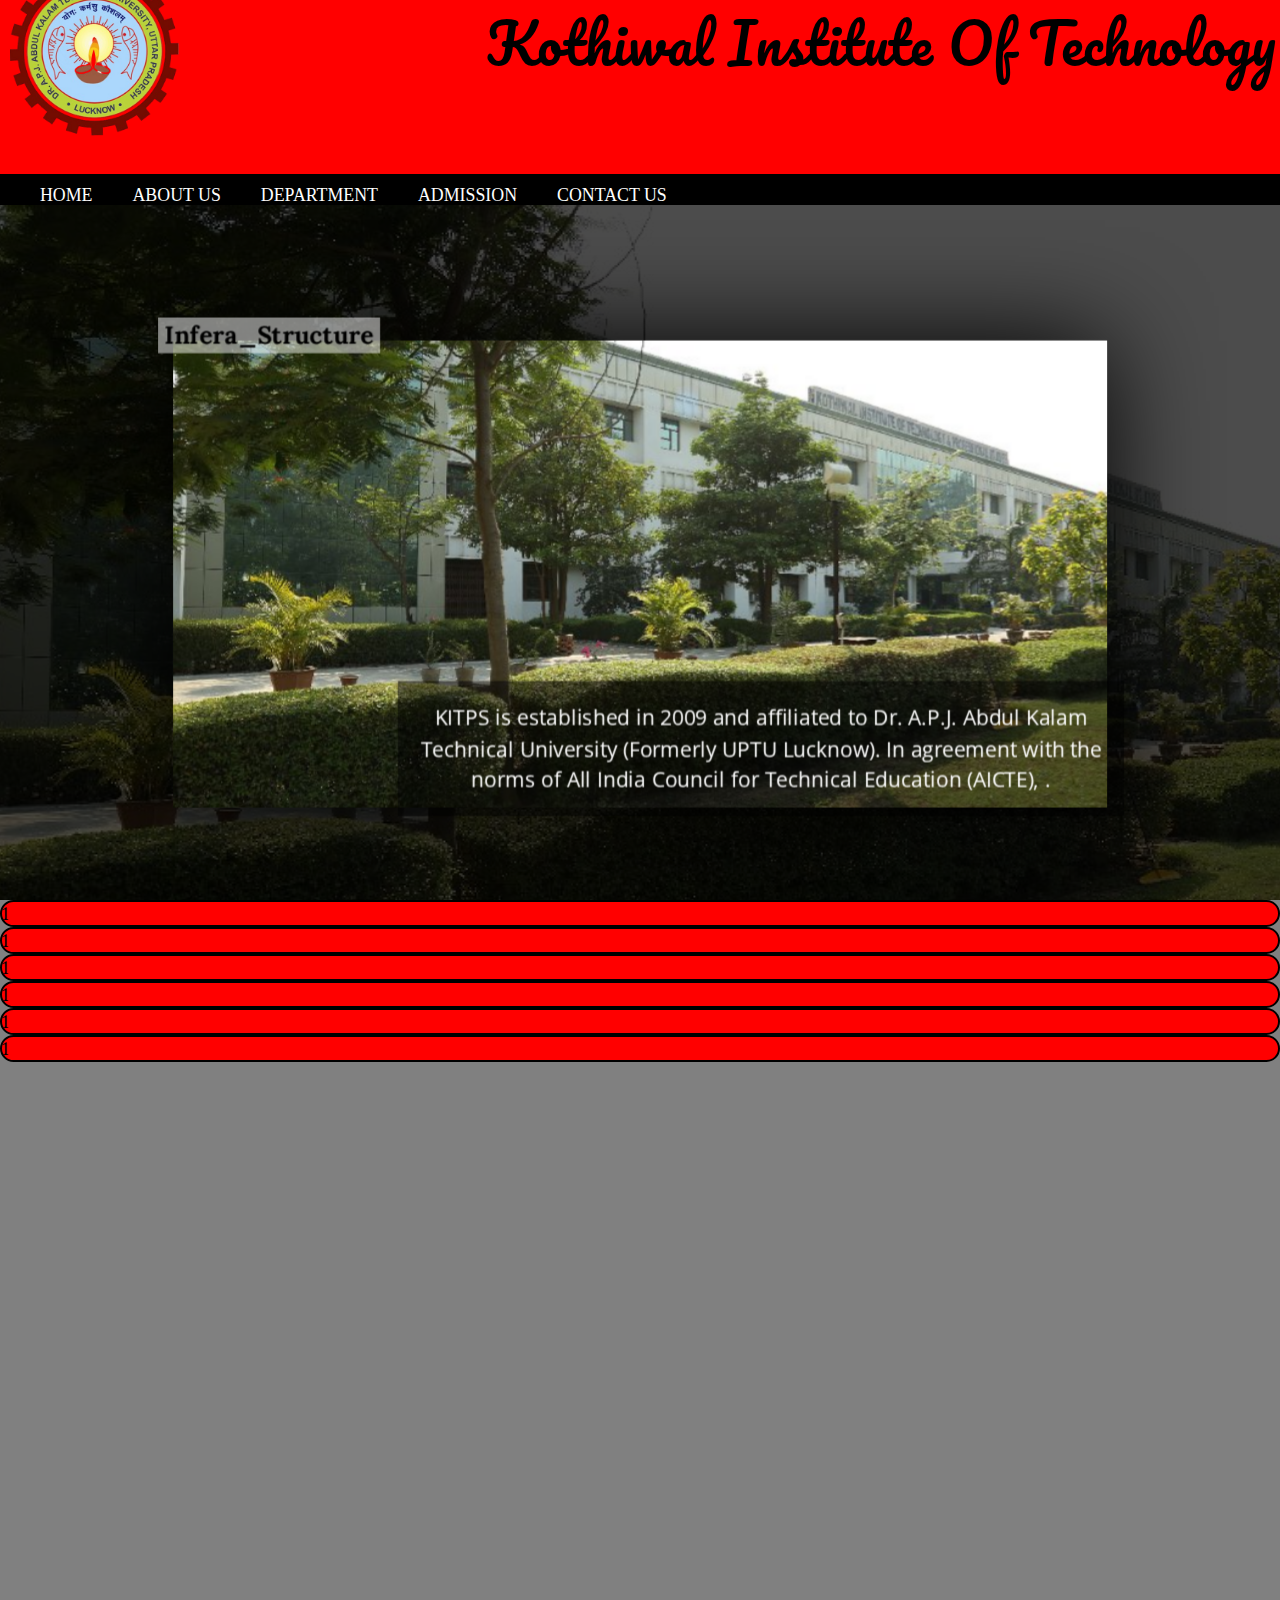
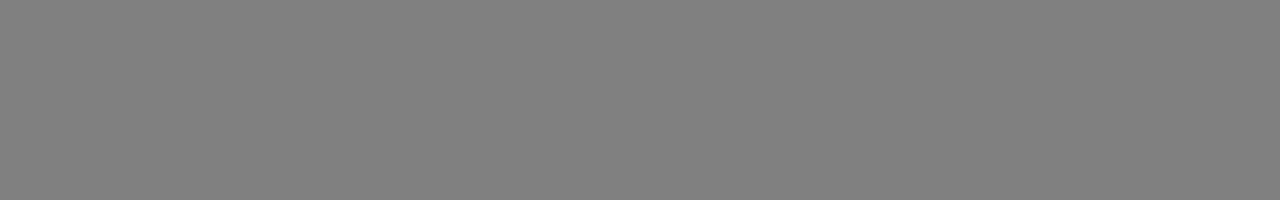
==== t.html @ 07318dc1 "position problem" ====
<!DOCTYPE html>
<html lang="en">
<head>
  <meta charset="UTF-8">
  <meta name="viewport" content="width=device-width, initial-scale=1.0">
  <title>Document</title>
  <link rel="stylesheet" href="./t.css">
  <link rel="stylesheet" href="./style.css">
</head>
<body>

  <div class="main">
<!-- NAV-BAR -->
<div class="HEADER">

  <h2 id="kitps">Kothiwal Institute Of Technology</h2>
  <img id="aktu-logo" src="./images-college-project/uptu_logo-removebg-preview.png" 
  alt="">
 
</div>
<div class="nav-bar">
<ul>
  <li><a href="">HOME</a></li>
  <li><a href="">ABOUT US </a></li>
  <li><a href="">DEPARTMENT </a ></li>
  <li><a href="">ADMISSION</a></li>
  <li><a href="">CONTACT US</a></li>
</ul>
</div>
  <!----------------------------------------------------home - section- start---------------------------------------  -->
<div class="slider" id="slider" style="--img-prev:url(https://lh3.googleusercontent.com/[base64]w1600-h766);"> 
  <div class="slider__content" id="slider-content">
    <div class="slider__images">
      <div class="slider__images-item slider__images-item--active" data-id="1"><img src="./images-college-project/home-img.jpeg"/></div>
      <div class="slider__images-item" data-id="2"><img src="./images-college-project/placement.jpeg"></div>
    </div>
    <div class="slider__text">
      <div class="slider__text-item slider__text-item--active" data-id="1">
        <div class="slider__text-item-head">
          <h3>Infera_Structure</h3>
        </div>
        <div class="slider__text-item-info">
          <p>
            KITPS is established in 2009 and affiliated to Dr. A.P.J. Abdul Kalam Technical University (Formerly UPTU Lucknow). In agreement with the norms of All India Council for Technical Education (AICTE), .</p>
        </div>
      </div>
      <div class="slider__text-item" data-id="2">
        <div class="slider__text-item-head">
          <h3>PLACEMENT</h3>
        </div>
        <div class="slider__text-item-info">
          <p>“Student’s employment is facilitated by the placement cell. Placement cell invites companies for Campus Drives, arranges off campus drives at companies nodal centers.”</p>
        </div>
      </div>
    </div>
  </div>
  <div class="slider__nav">
    <div class="slider__nav-arrows">
      <div class="slider__nav-arrow slider__nav-arrow--left" id="left">to left</div>
      <div class="slider__nav-arrow slider__nav-arrow--right" id="right">to right</div>
    </div>
    <div class="slider__nav-dots" id="slider-dots">
      <div class="slider__nav-dot slider__nav-dot--active" data-id="1"></div>
      <div class="slider__nav-dot" data-id="2"></div>
    </div>
  </div>
</div>

  </div>
  <!----------------------------------------------------home - section- end---------------------------------------  -->



<!-- =====================================================ABOUT = SECTION = START============================================ -->

<div class="about-section">
  <div class="sub-about-section"></div>
     <div class="title">1</div>
     <div class="title">1</div>
     <div class="title">1</div>
     <div class="title">1</div>
     <div class="title">1</div>
     <div class="title">1</div>


</div>

<!-- =====================================================ABOUT = SECTION = END============================================ -->

</body>
<script src="./T.JS"></script>
</html>
---- t.css ----
@import url("https://fonts.googleapis.com/css?family=Lora:700");
@import url("https://fonts.googleapis.com/css?family=Open+Sans");
:root {
  --z-distance: 8.519vw;
  --from-left: 1;
  --mobile-bkp: 650px;
}

*, *::before, *::after {
  box-sizing: border-box;
}

body {
  /* min-height: 100vh; */
  margin: 0;
  padding: 0;
  overflow:h;
  display: inline-block;
  font-family: Lora, serif;
  font-size: calc(14px + .3vw);
}

.slider {
position:static;
  /* margin-top: 25vh; */
  width: 100vw;
  height: 80vh;
  display: flex;
  perspective: 1000px;
  transform-style: preserve-3d;
}
.slider::before, .slider::after {
  content: '';
  left: -1vw;
  top: -1vh;
  display: block;
  position: absolute;
  width: 102vw;
  height: 102vh;
  background-position: center;
  background-size: cover;
  will-change: opacity;
  z-index: -1;
  box-shadow: 0 0 0 50vmax rgba(0, 0, 0, 0.7) inset;
}
.slider::before {
  background-image: var(--img-prev);
}
.slider::after {
  transition: opacity 0.7s;
  opacity: 0;
  background-image: var(--img-next);
}
.slider--bg-next::after {
  opacity: 1;
}
.slider__content {
  margin: auto;
  width: 65vw;
  height: 32.5vw;
  max-height: 60vh;
  will-change: transform;
  transform-style: preserve-3d;
  pointer-events: none;
  transform: translateZ(var(--z-distance));
}
.slider__images {
  overflow: hidden;
  position: absolute;
  width: 100%;
  height: 100%;
  z-index: 0;
  box-shadow: 0 0 5em #000;
}
.slider__images-item {
  position: absolute;
  top: 0;
  left: 0;
  height: 100%;
  width: 100%;
  will-change: transform;
  transition-timing-function: ease-in;
  visibility: hidden;
}
.slider__images-item img {
  display: block;
  position: relative;
  left: -1em;
  top: -1em;
  width: calc(100% + 1em * 2);
  height: calc(100% + 1em * 2);
  object-fit: cover;
  will-change: transform;
}
.slider__images-item--active {
  z-index: 20;
  visibility: visible;
}
.slider__images-item--subactive {
  z-index: 15;
  visibility: visible;
}
.slider__images-item--next {
  transform: translateX(100%);
}
.slider__images-item--prev {
  transform: translateX(-100%);
}
.slider__images-item--transit {
  transition: transform 0.7s, opacity 0.7s;
}
.slider__text {
  position: relative;
  height: 100%;
}
.slider__text-item {
  position: absolute;
  width: 100%;
  height: 100%;
  padding: 0.5em;
  perspective: 1000px;
  transform-style: preserve-3d;
}
.slider__text-item > * {
  overflow: hidden;
  position: absolute;
}
.slider__text-item h3, .slider__text-item p {
  transition: transform 0.35s ease-out;
  line-height: 1.5;
  overflow: hidden;
}
.slider__text-item h3 {
  background-color: rgba(255, 255, 255, 0.5);
}
.slider__text-item p {
  font-family: 'Open Sans', sans-serif;
  padding: 1em;
  color: white;
  text-align: center;
  background-color: rgba(0, 0, 0, 0.5);
}
.slider__text-item h3::before, .slider__text-item p::before {
  content: '';
  position: absolute;
  top: 0;
  left: 0;
  width: 105%;
  height: 100%;
  transform: translateX(0);
  transition: transform 0.35s ease-out 0.28s;
}
.slider__text-item h3::before {
  background-color: #000;
}
.slider__text-item p::before {
  background-color: #fff;
}
.slider__text-item h3 {
  margin: 0;
  font-size: 1.em;
  padding: 0 .3em;
  position: relative;
  font-weight: 700;
  transform: translateX(-100%);
}
.slider__text-item p {
  margin: 0;
  transform: translateX(100%);
}
.slider__text-item-head {
  top: -0.5em;
  transform: translateZ(3em);
}
.slider__text-item-info {
  bottom: 0;
  right: 0;
  max-width: 75%;
  min-width: min-content;
  transform: translateZ(2em);
}
.slider__text-item--active h3, .slider__text-item--active p {
  transform: translateX(0);
}
.slider__text-item--active h3::before {
  transform: translateX(102%);
}
.slider__text-item--active p::before {
  transform: translateX(-102%);
}
.slider__text-item--backwards h3::before, .slider__text-item--backwards p::before {
  transition: transform 0.35s ease-in;
}
.slider__text-item--backwards h3, .slider__text-item--backwards p {
  transition: transform 0.35s ease-in 0.35s;
}
.slider__nav {
  position: absolute;
  left: 0;
  top: 0;
  width: 100%;
  height: 100%;
  text-align: center;
}
.slider__nav-arrows {
  display: flex;
  justify-content: space-between;
  width: 100%;
  position: absolute;
  top: 0;
  left: 0;
}
.slider__nav-arrow {
  height: 100vh;
  width: 50vw;
  text-indent: -9999px;
  white-space: nowrap;
}
.slider__nav-arrow--left {
  --arrow: url("data:image/svg+xml,%3Csvg xmlns='http://www.w3.org/2000/svg' width='80' height='80' viewBox='0 0 4 4'%3E %3Cpolyline points='3 1 1 2 3 3' stroke='white' stroke-width='.3' stroke-opacity='.5' fill='none'%3E%3C/polyline%3E %3C/svg%3E");
  cursor: var(--arrow) 40 40, auto;
}
.slider__nav-arrow--right {
  --arrow: url("data:image/svg+xml,%3Csvg xmlns='http://www.w3.org/2000/svg' width='80' height='80' viewBox='0 0 4 4'%3E %3Cpolyline points='1 1 3 2 1 3' stroke='white' stroke-width='.3' stroke-opacity='.5' fill='none'%3E%3C/polyline%3E %3C/svg%3E");
  cursor: var(--arrow) 40 40, auto;
}
.slider__nav-dots {
  margin-top: 88vh;
  display: inline-flex;
  position: relative;
  padding: 1em;
  pointer-events: none;
}
.slider__nav-dots::before {
  content: '';
  position: absolute;
  left: calc(1em + 1em + 2px);
  top: calc(1em + 2px);
  width: calc(1em - 2px * 2);
  height: calc(1em / 2 - 2px * 2);
  background-color: rgba(255, 255, 255, 0.9);
  transition: transform 0.7s ease-out;
  transform: translateX(calc((1em + 1em * 2) * (var(--from-left) - 1)));
}
.slider__nav-dot {
  margin: 0 1em;
  width: 1em;
  height: 0.5em;
  border: 2px solid rgba(255, 255, 255, 0.5);
  cursor: crosshair;
  pointer-events: all;
  display: inline-block;
}
.slider__nav-dot:hover {
  border-color: rgba(255, 255, 255, 0.7);
}
.slider__nav-dot:active {
  border-color: rgba(255, 255, 255, 0.5);
}

@media only screen and (max-width: 650px) {
  .slider::before,
  .slider::after {
    display: none;
  }

  .slider__content {
    width: 100vw;
    height: 100vh;
    max-height: 100vh;
  }

  .slider__text-item-info {
    bottom: 50%;
    left: 50%;
    transform: translate(-50%, 50%);
  }
  .slider__text-item-info p {
    padding: 1em .8em;
  }

  .slider__text-item-head {
    top: 5vh;
    left: 10vw;
    transform: translateZ(0);
  }
  .slider__text-item-head h3 {
    font-size: 2.5em;
  }

  .slider__nav-dots {
    background-color: rgba(0, 0, 0, 0.3);
  }

  .slider__nav-arrow {
    width: 10vw;
    position: relative;
    cursor: auto;
  }
  .slider__nav-arrow:active {
    filter: brightness(0.5);
  }
  .slider__nav-arrow::before {
    content: '';
    background-image: var(--arrow);
    background-size: cover;
    width: 8vw;
    height: 8vw;
    position: absolute;
    top: 50%;
    left: 50%;
    transform: translate(-50%, -50%);
  }
  .slider__nav-arrow--left {
    background-image: linear-gradient(to right, rgba(0, 0, 0, 0.7) 0, transparent 100%);
  }
  .slider__nav-arrow--left:active {
    background-image: linear-gradient(to right, rgba(0, 0, 0, 0.9) 0, transparent 100%);
  }
  .slider__nav-arrow--right {
    background-image: linear-gradient(to left, rgba(0, 0, 0, 0.7) 0, transparent 100%);
  }
  .slider__nav-arrow--right:active {
    background-image: linear-gradient(to left, rgba(0, 0, 0, 0.9) 0, transparent 100%);
  }
}
---- style.css ----
@import url('https://fonts.googleapis.com/css2?family=Pacifico&family=Playball&family=Signika+Negative:wght@300..700&display=swap');

*{
  margin: 0;
  padding: 0;
}
body{

}
.main{
  overflow:hidden;
  height: 100vh;
  width: 100vw;
  border: 2px solid bl;
}
.HEADER{
  margin-top: -20px;
  height: 20vh;
  width: 100vw;
  background-color: red;
}
#kitps{
  margin-top: 14px;
  margin-left: 38%;
  font-size: 55px;
  font-family: "Pacifico", cursive;
  font-weight: 400;
  font-style: normal;
}
#kitps:hover{
  text-shadow: 3px 3px 12px #fff;
  color:rgb(50, 32, 167);
  cursor: pointer;
}
#aktu-logo{
 
  margin-top: -14vh;
  margin-left: 10px;
}
.HEADER img{
  height: 19vh; 
}
.nav-bar ul{
  padding-left: 40px;
  column-gap: 70px;
  grid-gap: 40px;
  display: flex;
  height: 40px;
  width: 100vw;
  /* justify-content: space-evenly; */
  align-items: center;
  background-color: #000;
}
.nav-bar ul li a{
  font-family:  cursive;
  text-decoration: none;
  list-style-type:none;
  color: #fff;
}

/* <!-- =====================================================ABOUT = SECTION = START============================================ --> */
 .about-section{
  position: relative;
  height: 100vh;
  width: 100vw;
  background-color: gray;
 }
 .sub-about-section{
  display: grid;
  grid-template-columns: 200px 200px 200px ;
  grid-gap: 20px;
 }
 .title{
  border-radius: 40px;
  border: 2px solid black;
 background-color:red;
 }
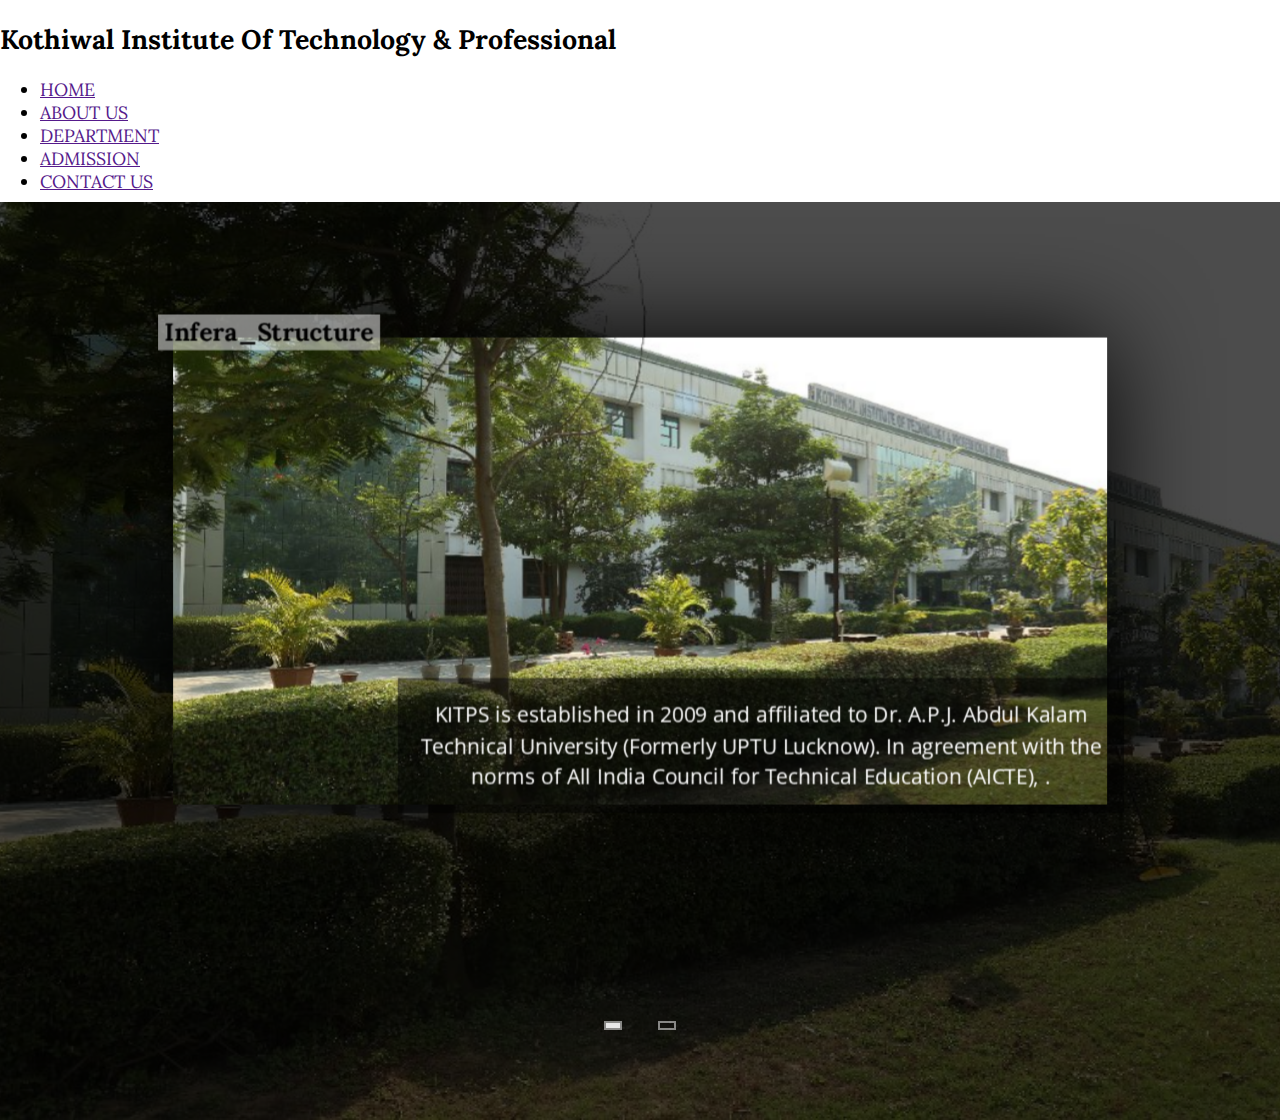
==== commit 604961e8: "update" ====
--- a/t.html
+++ b/t.html
@@ -1,92 +1,112 @@
 <!DOCTYPE html>
 <html lang="en">
-<head>
-  <meta charset="UTF-8">
-  <meta name="viewport" content="width=device-width, initial-scale=1.0">
-  <title>Document</title>
-  <link rel="stylesheet" href="./t.css">
-  <link rel="stylesheet" href="./style.css">
-</head>
-<body>
-
-  <div class="main">
-<!-- NAV-BAR -->
-<div class="HEADER">
-
-  <h2 id="kitps">Kothiwal Institute Of Technology</h2>
-  <img id="aktu-logo" src="./images-college-project/uptu_logo-removebg-preview.png" 
-  alt="">
- 
-</div>
-<div class="nav-bar">
-<ul>
-  <li><a href="">HOME</a></li>
-  <li><a href="">ABOUT US </a></li>
-  <li><a href="">DEPARTMENT </a ></li>
-  <li><a href="">ADMISSION</a></li>
-  <li><a href="">CONTACT US</a></li>
-</ul>
-</div>
-  <!----------------------------------------------------home - section- start---------------------------------------  -->
-<div class="slider" id="slider" style="--img-prev:url(https://lh3.googleusercontent.com/[base64]w1600-h766);"> 
-  <div class="slider__content" id="slider-content">
-    <div class="slider__images">
-      <div class="slider__images-item slider__images-item--active" data-id="1"><img src="./images-college-project/home-img.jpeg"/></div>
-      <div class="slider__images-item" data-id="2"><img src="./images-college-project/placement.jpeg"></div>
-    </div>
-    <div class="slider__text">
-      <div class="slider__text-item slider__text-item--active" data-id="1">
-        <div class="slider__text-item-head">
-          <h3>Infera_Structure</h3>
+  <head>
+    <meta charset="UTF-8" />
+    <meta name="viewport" content="width=device-width, initial-scale=1.0" />
+    <title>Document</title>
+    <link rel="stylesheet" href="./t.css" />
+    <link rel="stylesheet" href="./style.css" />
+  </head>
+  <body>
+    <div class="main">
+      <!-- NAV-BAR -->
+      <div class="HEADER">
+        <h2 id="kitps">Kothiwal Institute Of Technology & Professional</h2>
+      </div>
+      <div class="nav-bar">
+        <ul>
+          <li><a href="">HOME</a></li>
+          <li><a href="">ABOUT US </a></li>
+          <li><a href="">DEPARTMENT </a></li>
+          <li><a href="">ADMISSION</a></li>
+          <li><a href="">CONTACT US</a></li>
+        </ul>
+      </div>
+      <!----------------------------------------------------home - section- start---------------------------------------  -->
+      <div
+        class="slider"
+        id="slider"
+        style="
+          --img-prev: url(https://lh3.googleusercontent.com/[base64]w1600-h766);
+        "
+      >
+        <div class="slider__content" id="slider-content">
+          <div class="slider__images">
+            <div
+              class="slider__images-item slider__images-item--active"
+              data-id="1"
+            >
+              <img src="./images-college-project/home-img.jpeg" />
+            </div>
+            <div class="slider__images-item" data-id="2">
+              <img src="./images-college-project/placement.jpeg" />
+            </div>
+          </div>
+          <div class="slider__text">
+            <div
+              class="slider__text-item slider__text-item--active"
+              data-id="1"
+            >
+              <div class="slider__text-item-head">
+                <h3>Infera_Structure</h3>
+              </div>
+              <div class="slider__text-item-info">
+                <p>
+                  KITPS is established in 2009 and affiliated to Dr. A.P.J.
+                  Abdul Kalam Technical University (Formerly UPTU Lucknow). In
+                  agreement with the norms of All India Council for Technical
+                  Education (AICTE), .
+                </p>
+              </div>
+            </div>
+            <div class="slider__text-item" data-id="2">
+              <div class="slider__text-item-head">
+                <h3>PLACEMENT</h3>
+              </div>
+              <div class="slider__text-item-info">
+                <p>
+                  “Student’s employment is facilitated by the placement cell.
+                  Placement cell invites companies for Campus Drives, arranges
+                  off campus drives at companies nodal centers.”
+                </p>
+              </div>
+            </div>
+          </div>
         </div>
-        <div class="slider__text-item-info">
-          <p>
-            KITPS is established in 2009 and affiliated to Dr. A.P.J. Abdul Kalam Technical University (Formerly UPTU Lucknow). In agreement with the norms of All India Council for Technical Education (AICTE), .</p>
-        </div>
-      </div>
-      <div class="slider__text-item" data-id="2">
-        <div class="slider__text-item-head">
-          <h3>PLACEMENT</h3>
-        </div>
-        <div class="slider__text-item-info">
-          <p>“Student’s employment is facilitated by the placement cell. Placement cell invites companies for Campus Drives, arranges off campus drives at companies nodal centers.”</p>
+        <div class="slider__nav">
+          <div class="slider__nav-arrows">
+            <div class="slider__nav-arrow slider__nav-arrow--left" id="left">
+              to left
+            </div>
+            <div class="slider__nav-arrow slider__nav-arrow--right" id="right">
+              to right
+            </div>
+          </div>
+          <div class="slider__nav-dots" id="slider-dots">
+            <div
+              class="slider__nav-dot slider__nav-dot--active"
+              data-id="1"
+            ></div>
+            <div class="slider__nav-dot" data-id="2"></div>
+          </div>
         </div>
       </div>
     </div>
-  </div>
-  <div class="slider__nav">
-    <div class="slider__nav-arrows">
-      <div class="slider__nav-arrow slider__nav-arrow--left" id="left">to left</div>
-      <div class="slider__nav-arrow slider__nav-arrow--right" id="right">to right</div>
+    <!----------------------------------------------------home - section- end---------------------------------------  -->
+
+    <!-- =====================================================ABOUT = SECTION = START============================================ -->
+
+    <div class="about-section">
+      <div class="sub-about-section"></div>
+      <div class="title">1</div>
+      <div class="title">1</div>
+      <div class="title">1</div>
+      <div class="title">1</div>
+      <div class="title">1</div>
+      <div class="title">1</div>
     </div>
-    <div class="slider__nav-dots" id="slider-dots">
-      <div class="slider__nav-dot slider__nav-dot--active" data-id="1"></div>
-      <div class="slider__nav-dot" data-id="2"></div>
-    </div>
-  </div>
-</div>
 
-  </div>
-  <!----------------------------------------------------home - section- end---------------------------------------  -->
-
-
-
-<!-- =====================================================ABOUT = SECTION = START============================================ -->
-
-<div class="about-section">
-  <div class="sub-about-section"></div>
-     <div class="title">1</div>
-     <div class="title">1</div>
-     <div class="title">1</div>
-     <div class="title">1</div>
-     <div class="title">1</div>
-     <div class="title">1</div>
-
-
-</div>
-
-<!-- =====================================================ABOUT = SECTION = END============================================ -->
-
-</body>
-<script src="./T.JS"></script>
-</html>+    <!-- =====================================================ABOUT = SECTION = END============================================ -->
+  </body>
+  <script src="./T.JS"></script>
+</html>
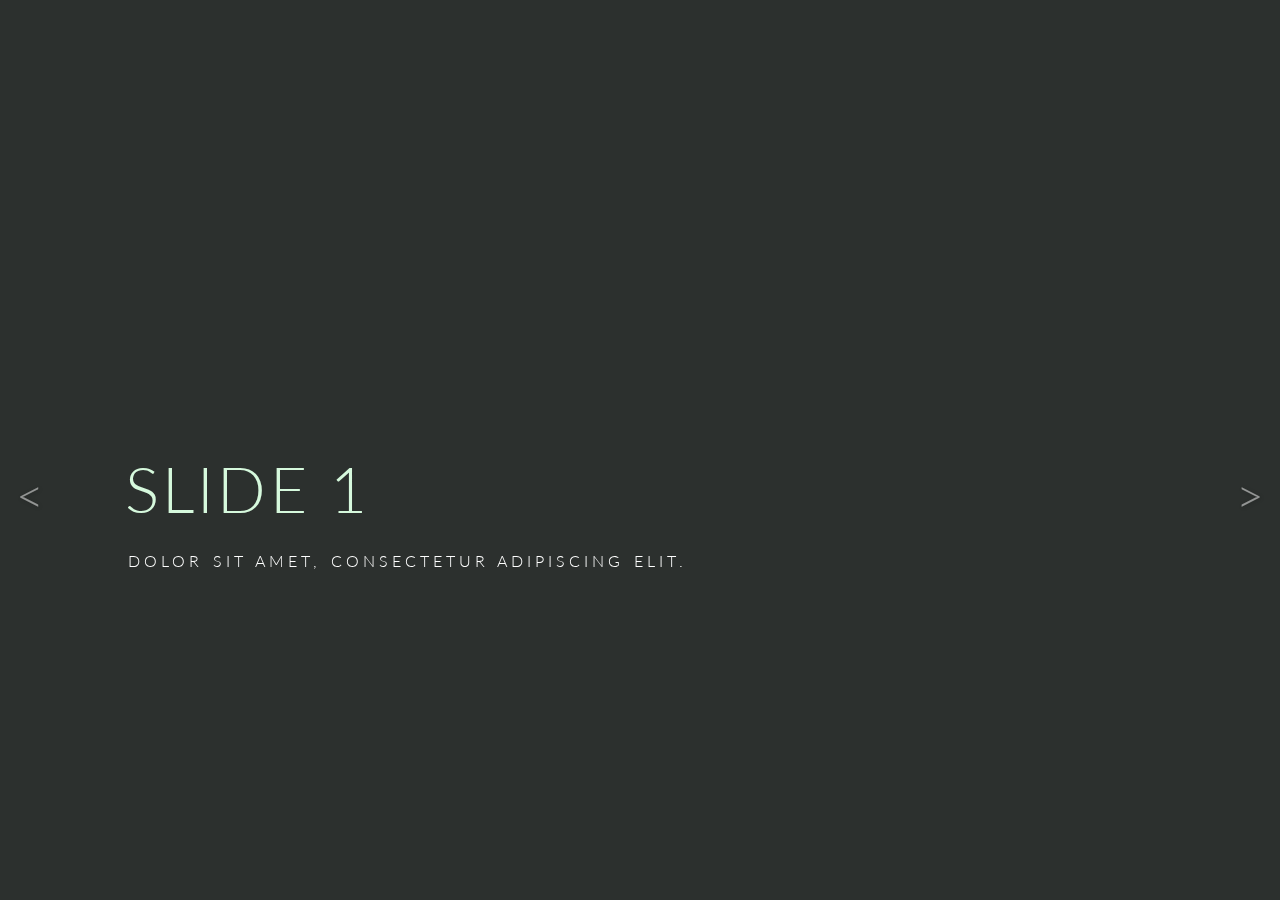
==== commit 5c8b842e: "update about section" ====
--- a/t.html
+++ b/t.html
@@ -1,112 +1,172 @@
 <!DOCTYPE html>
 <html lang="en">
-  <head>
-    <meta charset="UTF-8" />
-    <meta name="viewport" content="width=device-width, initial-scale=1.0" />
-    <title>Document</title>
-    <link rel="stylesheet" href="./t.css" />
-    <link rel="stylesheet" href="./style.css" />
-  </head>
-  <body>
-    <div class="main">
-      <!-- NAV-BAR -->
-      <div class="HEADER">
-        <h2 id="kitps">Kothiwal Institute Of Technology & Professional</h2>
+<head>
+  <meta charset="UTF-8">
+  <meta name="viewport" content="width=device-width, initial-scale=1.0">
+  <title>Document</title>
+  <link rel="stylesheet" href="t.css">
+</head>
+<body>
+
+  <div class="container" id="container">
+    <div class="caption" id="slider-caption">
+      <div class="caption-heading">
+        <h1>Lorem Ipsum</h1>
       </div>
-      <div class="nav-bar">
-        <ul>
-          <li><a href="">HOME</a></li>
-          <li><a href="">ABOUT US </a></li>
-          <li><a href="">DEPARTMENT </a></li>
-          <li><a href="">ADMISSION</a></li>
-          <li><a href="">CONTACT US</a></li>
-        </ul>
-      </div>
-      <!----------------------------------------------------home - section- start---------------------------------------  -->
-      <div
-        class="slider"
-        id="slider"
-        style="
-          --img-prev: url(https://lh3.googleusercontent.com/[base64]w1600-h766);
-        "
-      >
-        <div class="slider__content" id="slider-content">
-          <div class="slider__images">
-            <div
-              class="slider__images-item slider__images-item--active"
-              data-id="1"
-            >
-              <img src="./images-college-project/home-img.jpeg" />
-            </div>
-            <div class="slider__images-item" data-id="2">
-              <img src="./images-college-project/placement.jpeg" />
-            </div>
-          </div>
-          <div class="slider__text">
-            <div
-              class="slider__text-item slider__text-item--active"
-              data-id="1"
-            >
-              <div class="slider__text-item-head">
-                <h3>Infera_Structure</h3>
-              </div>
-              <div class="slider__text-item-info">
-                <p>
-                  KITPS is established in 2009 and affiliated to Dr. A.P.J.
-                  Abdul Kalam Technical University (Formerly UPTU Lucknow). In
-                  agreement with the norms of All India Council for Technical
-                  Education (AICTE), .
-                </p>
-              </div>
-            </div>
-            <div class="slider__text-item" data-id="2">
-              <div class="slider__text-item-head">
-                <h3>PLACEMENT</h3>
-              </div>
-              <div class="slider__text-item-info">
-                <p>
-                  “Student’s employment is facilitated by the placement cell.
-                  Placement cell invites companies for Campus Drives, arranges
-                  off campus drives at companies nodal centers.”
-                </p>
-              </div>
-            </div>
-          </div>
-        </div>
-        <div class="slider__nav">
-          <div class="slider__nav-arrows">
-            <div class="slider__nav-arrow slider__nav-arrow--left" id="left">
-              to left
-            </div>
-            <div class="slider__nav-arrow slider__nav-arrow--right" id="right">
-              to right
-            </div>
-          </div>
-          <div class="slider__nav-dots" id="slider-dots">
-            <div
-              class="slider__nav-dot slider__nav-dot--active"
-              data-id="1"
-            ></div>
-            <div class="slider__nav-dot" data-id="2"></div>
-          </div>
-        </div>
-      </div>
+      <div class="caption-subhead"><span>dolor sit amet, consectetur adipiscing elit. </span></div><a class="btn" href="#">Sit Amet</a>
     </div>
-    <!----------------------------------------------------home - section- end---------------------------------------  -->
+    <div class="left-col" id="left-col">
+      <div id="left-slider"></div>
+    </div>
+    <ul class="nav">
+      <li class="slide-up"> <a href="#"><</a></li>
+      <li class="slide-down"> <a id="down_button" href="#">></a></li>
+    </ul>
+  </div>
+  <script>
+    let slide_data = [
+  {
+    src:
+      "https://www.kothiwalinstitutetechnology.com/slider_aboutus/images/placeholder/library.jpg",
+    title: "Slide 1",
+    copy: "DOLOR SIT AMET, CONSECTETUR ADIPISCING ELIT."
+  },
+  {
+    src:
+      "https://images.unsplash.com/photo-1496309732348-3627f3f040ee?ixlib=rb-0.3.5&s=4d04f3d5a488db4031d90f5a1fbba42d&auto=format&fit=crop&w=1050&q=80",
+    title: "Slide 2",
+    copy: "DOLOR SIT AMET, CONSECTETUR ADIPISCING ELIT."
+  },
+  {
+    src:
+      "https://images.unsplash.com/photo-1504271863819-d279190bf871?ixlib=rb-0.3.5&s=7a2b986d405a04b3f9be2e56b2be40dc&auto=format&fit=crop&w=334&q=80",
+    title: "Slide 3",
+    copy: "DOLOR SIT AMET, CONSECTETUR ADIPISCING ELIT."
+  },
+  {
+    src:
+      "https://images.unsplash.com/photo-1478728073286-db190d3d8ce6?ixlib=rb-0.3.5&s=87131a6b538ed72b25d9e0fc4bf8df5b&auto=format&fit=crop&w=1050&q=80",
+    title: "Slide 4",
+    copy: "DOLOR SIT AMET, CONSECTETUR ADIPISCING ELIT."
+  }
+];
+let slides = [],
+  captions = [];
 
-    <!-- =====================================================ABOUT = SECTION = START============================================ -->
+let autoplay = setInterval(function () {
+  nextSlide();
+}, 5000);
+let container = document.getElementById("container");
+let leftSlider = document.getElementById("left-col");
+// console.log(leftSlider);
+let down_button = document.getElementById("down_button");
+// let caption = document.getElementById('slider-caption');
+// let caption_heading = caption.querySelector('caption-heading');
 
-    <div class="about-section">
-      <div class="sub-about-section"></div>
-      <div class="title">1</div>
-      <div class="title">1</div>
-      <div class="title">1</div>
-      <div class="title">1</div>
-      <div class="title">1</div>
-      <div class="title">1</div>
-    </div>
+down_button.addEventListener("click", function (e) {
+  e.preventDefault();
+  clearInterval(autoplay);
+  nextSlide();
+  autoplay;
+});
 
-    <!-- =====================================================ABOUT = SECTION = END============================================ -->
-  </body>
-  <script src="./T.JS"></script>
-</html>
+for (let i = 0; i < slide_data.length; i++) {
+  let slide = document.createElement("div"),
+    caption = document.createElement("div"),
+    slide_title = document.createElement("div");
+
+  slide.classList.add("slide");
+  slide.setAttribute("style", "background:url(" + slide_data[i].src + ")");
+  caption.classList.add("caption");
+  slide_title.classList.add("caption-heading");
+  slide_title.innerHTML = "<h1>" + slide_data[i].title + "</h1>";
+
+  switch (i) {
+    case 0:
+      slide.classList.add("current");
+      caption.classList.add("current-caption");
+      break;
+    case 1:
+      slide.classList.add("next");
+      caption.classList.add("next-caption");
+      break;
+    case slide_data.length - 1:
+      slide.classList.add("previous");
+      caption.classList.add("previous-caption");
+      break;
+    default:
+      break;
+  }
+  caption.appendChild(slide_title);
+  caption.insertAdjacentHTML(
+    "beforeend",
+    '<div class="caption-subhead"><span>dolor sit amet, consectetur adipiscing elit. </span></div>'
+  );
+  slides.push(slide);
+  captions.push(caption);
+  leftSlider.appendChild(slide);
+  container.appendChild(caption);
+}
+// console.log(slides);
+
+function nextSlide() {
+  // caption.classList.add('offscreen');
+
+  slides[0].classList.remove("current");
+  slides[0].classList.add("previous", "change");
+  slides[1].classList.remove("next");
+  slides[1].classList.add("current");
+  slides[2].classList.add("next");
+  let last = slides.length - 1;
+  slides[last].classList.remove("previous");
+
+  captions[0].classList.remove("current-caption");
+  captions[0].classList.add("previous-caption", "change");
+  captions[1].classList.remove("next-caption");
+  captions[1].classList.add("current-caption");
+  captions[2].classList.add("next-caption");
+  let last_caption = captions.length - 1;
+
+  // console.log(last);
+  captions[last].classList.remove("previous-caption");
+
+  let placeholder = slides.shift();
+  let captions_placeholder = captions.shift();
+  slides.push(placeholder);
+  captions.push(captions_placeholder);
+}
+
+let heading = document.querySelector(".caption-heading");
+
+// https://jonsuh.com/blog/detect-the-end-of-css-animations-and-transitions-with-javascript/
+function whichTransitionEvent() {
+  var t,
+    el = document.createElement("fakeelement");
+
+  var transitions = {
+    transition: "transitionend",
+    OTransition: "oTransitionEnd",
+    MozTransition: "transitionend",
+    WebkitTransition: "webkitTransitionEnd"
+  };
+
+  for (t in transitions) {
+    if (el.style[t] !== undefined) {
+      return transitions[t];
+    }
+  }
+}
+
+var transitionEvent = whichTransitionEvent();
+caption.addEventListener(transitionEvent, customFunction);
+
+function customFunction(event) {
+  caption.removeEventListener(transitionEvent, customFunction);
+  console.log("animation ended");
+
+  // Do something when the transition ends
+}
+
+  </script>
+</body>
+</html>--- a/t.css
+++ b/t.css
@@ -1,327 +1,188 @@
-
-@import url("https://fonts.googleapis.com/css?family=Lora:700");
-@import url("https://fonts.googleapis.com/css?family=Open+Sans");
-:root {
-  --z-distance: 8.519vw;
-  --from-left: 1;
-  --mobile-bkp: 650px;
+@import url("https://fonts.googleapis.com/css?family=Lato:300,400,700,900");
+body {
+  font-family: "Lato";
+  color: #d6f9dd;
 }
 
-*, *::before, *::after {
+* {
+  padding: 0;
+  margin: 0;
   box-sizing: border-box;
 }
 
-body {
-  /* min-height: 100vh; */
-  margin: 0;
-  padding: 0;
-  overflow:h;
-  display: inline-block;
-  font-family: Lora, serif;
-  font-size: calc(14px + .3vw);
+img {
+  max-width: 100%;
 }
 
-.slider {
-position:static;
-  /* margin-top: 25vh; */
-  width: 100vw;
-  height: 80vh;
+.caption {
+  position: absolute;
+  top: 50%;
+  left: 8rem;
+  z-index: 9;
+  transform: translateY(-50%);
+  opacity: 0;
+  transition: 500ms ease opacity, 500ms ease transform;
+  transform: translateY(60px);
+}
+.caption.current-caption {
+  transition-delay: 1000ms;
+  opacity: 1;
+  transform: translateY(0);
+}
+.caption.previous-caption {
+  transform: translateY(-60px);
+}
+.caption .caption-heading {
+  transition: 500ms ease-in all;
+}
+.caption .caption-heading h1 {
+  font-size: 4rem;
+  margin-bottom: 1.5rem;
+  text-transform: uppercase;
+  text-indent: -0.2rem;
+  letter-spacing: 0.2rem;
+  font-weight: 300;
+}
+.caption .caption-subhead {
+  font-size: 1rem;
+  font-weight: 300;
+  text-transform: uppercase;
+  color: white;
+  letter-spacing: 4px;
+  word-spacing: 0.1rem;
+  margin-bottom: 2.5rem;
+  display: block;
+}
+.caption a.btn {
+  color: #333;
+  font-size: 0.8rem;
+  text-decoration: none;
+  background-color: white;
+  padding: 0.5rem 1rem;
+  text-transform: uppercase;
+  letter-spacing: 0.2rem;
+  position: relative;
+  z-index: 9;
+  transition: 250ms ease-in background-color, 500ms ease-in color;
+}
+.caption a.btn:hover {
+  background-color: black;
+  color: white;
+}
+
+.container {
+  width: 100%;
+  height: 100vh;
+  background-color: #2C302E;
   display: flex;
-  perspective: 1000px;
-  transform-style: preserve-3d;
+  position: relative;
 }
-.slider::before, .slider::after {
-  content: '';
-  left: -1vw;
-  top: -1vh;
-  display: block;
-  position: absolute;
-  width: 102vw;
-  height: 102vh;
-  background-position: center;
+
+.left-col, .right-col {
+  width: 100%;
+  box-sizing: border-box;
+  height: calc(100% - 4rem);
+  overflow: hidden;
+}
+
+.left-col {
   background-size: cover;
-  will-change: opacity;
-  z-index: -1;
-  box-shadow: 0 0 0 50vmax rgba(0, 0, 0, 0.7) inset;
+  background-postion: center top;
+  overflow: hidden;
+  margin: 2rem;
+  position: relative;
 }
-.slider::before {
-  background-image: var(--img-prev);
-}
-.slider::after {
-  transition: opacity 0.7s;
-  opacity: 0;
-  background-image: var(--img-next);
-}
-.slider--bg-next::after {
-  opacity: 1;
-}
-.slider__content {
-  margin: auto;
-  width: 65vw;
-  height: 32.5vw;
-  max-height: 60vh;
-  will-change: transform;
-  transform-style: preserve-3d;
-  pointer-events: none;
-  transform: translateZ(var(--z-distance));
-}
-.slider__images {
-  overflow: hidden;
+.left-col .slide {
+  filter: grayscale(100%);
   position: absolute;
   width: 100%;
   height: 100%;
-  z-index: 0;
-  box-shadow: 0 0 5em #000;
+  background-position: left top !important;
+  background-size: cover !important;
+  background-repeat: no-repeat;
+  opacity: 0;
+  transition: 1000ms cubic-bezier(1, 0.04, 0.355, 1) transform, 1000ms cubic-bezier(0.68, -0.55, 0.265, 1.55) clip-path;
+  transform: translateY(-100%);
+  scale: 1;
+  z-index: -1;
 }
-.slider__images-item {
+.left-col .slide.previous {
+  z-index: 1;
+  opacity: 1;
+  transform: translateY(0);
+  animation-delay: 1s;
+  clip-path: polygon(0% 0%, 100% 0%, 100% 100%, 0% 100%);
+  transition: 3s ease transform;
+  will-change: transform;
+}
+.left-col .slide.previous.change {
+  transform: translateY(50%);
+}
+.left-col .slide.next {
+  transform: translateY(-100%);
+  z-index: 3;
+  opacity: 1;
+  clip-path: polygon(0 0, 100% 0, 100% 90%, 0% 100%);
+}
+.left-col .slide.current {
+  opacity: 1;
+  transform: translateY(0) scale(1.25);
+  z-index: 2;
+  clip-path: polygon(0 0, 100% 0, 100% 100%, 0% 100%);
+}
+
+.right-col {
+  display: flex;
+  align-items: center;
+  justify-content: center;
+}
+
+.right-col .preview {
+  max-width: 400px;
+}
+
+.nav {
+  display: block;
   position: absolute;
   top: 0;
   left: 0;
+  width: 100%;
   height: 100%;
-  width: 100%;
-  will-change: transform;
-  transition-timing-function: ease-in;
-  visibility: hidden;
+  z-index: 6;
+  overflow: hidden;
 }
-.slider__images-item img {
+.nav a {
+  color: #fafafa;
+  font-size: 3rem;
+  text-shadow: 1px 1px 4px rgba(0, 0, 0, 0.4);
+}
+.nav:hover .slide-up, .nav:hover .slide-down {
+  opacity: 0.5;
+  transform: translateX(0);
+}
+.nav .slide-up, .nav .slide-down {
   display: block;
-  position: relative;
-  left: -1em;
-  top: -1em;
-  width: calc(100% + 1em * 2);
-  height: calc(100% + 1em * 2);
-  object-fit: cover;
-  will-change: transform;
+  position: absolute;
+  text-align: center;
+  padding: 1rem;
+  opacity: 0;
+  transition: 0.25s ease opacity, 0.25s ease transform;
+  z-index: 99;
 }
-.slider__images-item--active {
-  z-index: 20;
-  visibility: visible;
+.nav .slide-up:hover, .nav .slide-down:hover {
+  opacity: 1;
 }
-.slider__images-item--subactive {
-  z-index: 15;
-  visibility: visible;
+.nav .slide-up a, .nav .slide-down a {
+  text-decoration: none;
+  font-weight: 300 !important;
 }
-.slider__images-item--next {
-  transform: translateX(100%);
-}
-.slider__images-item--prev {
+.nav .slide-up {
+  top: 50%;
+  left: 0;
   transform: translateX(-100%);
 }
-.slider__images-item--transit {
-  transition: transform 0.7s, opacity 0.7s;
-}
-.slider__text {
-  position: relative;
-  height: 100%;
-}
-.slider__text-item {
-  position: absolute;
-  width: 100%;
-  height: 100%;
-  padding: 0.5em;
-  perspective: 1000px;
-  transform-style: preserve-3d;
-}
-.slider__text-item > * {
-  overflow: hidden;
-  position: absolute;
-}
-.slider__text-item h3, .slider__text-item p {
-  transition: transform 0.35s ease-out;
-  line-height: 1.5;
-  overflow: hidden;
-}
-.slider__text-item h3 {
-  background-color: rgba(255, 255, 255, 0.5);
-}
-.slider__text-item p {
-  font-family: 'Open Sans', sans-serif;
-  padding: 1em;
-  color: white;
-  text-align: center;
-  background-color: rgba(0, 0, 0, 0.5);
-}
-.slider__text-item h3::before, .slider__text-item p::before {
-  content: '';
-  position: absolute;
-  top: 0;
-  left: 0;
-  width: 105%;
-  height: 100%;
-  transform: translateX(0);
-  transition: transform 0.35s ease-out 0.28s;
-}
-.slider__text-item h3::before {
-  background-color: #000;
-}
-.slider__text-item p::before {
-  background-color: #fff;
-}
-.slider__text-item h3 {
-  margin: 0;
-  font-size: 1.em;
-  padding: 0 .3em;
-  position: relative;
-  font-weight: 700;
-  transform: translateX(-100%);
-}
-.slider__text-item p {
-  margin: 0;
+.nav .slide-down {
+  top: 50%;
+  right: 0;
   transform: translateX(100%);
-}
-.slider__text-item-head {
-  top: -0.5em;
-  transform: translateZ(3em);
-}
-.slider__text-item-info {
-  bottom: 0;
-  right: 0;
-  max-width: 75%;
-  min-width: min-content;
-  transform: translateZ(2em);
-}
-.slider__text-item--active h3, .slider__text-item--active p {
-  transform: translateX(0);
-}
-.slider__text-item--active h3::before {
-  transform: translateX(102%);
-}
-.slider__text-item--active p::before {
-  transform: translateX(-102%);
-}
-.slider__text-item--backwards h3::before, .slider__text-item--backwards p::before {
-  transition: transform 0.35s ease-in;
-}
-.slider__text-item--backwards h3, .slider__text-item--backwards p {
-  transition: transform 0.35s ease-in 0.35s;
-}
-.slider__nav {
-  position: absolute;
-  left: 0;
-  top: 0;
-  width: 100%;
-  height: 100%;
-  text-align: center;
-}
-.slider__nav-arrows {
-  display: flex;
-  justify-content: space-between;
-  width: 100%;
-  position: absolute;
-  top: 0;
-  left: 0;
-}
-.slider__nav-arrow {
-  height: 100vh;
-  width: 50vw;
-  text-indent: -9999px;
-  white-space: nowrap;
-}
-.slider__nav-arrow--left {
-  --arrow: url("data:image/svg+xml,%3Csvg xmlns='http://www.w3.org/2000/svg' width='80' height='80' viewBox='0 0 4 4'%3E %3Cpolyline points='3 1 1 2 3 3' stroke='white' stroke-width='.3' stroke-opacity='.5' fill='none'%3E%3C/polyline%3E %3C/svg%3E");
-  cursor: var(--arrow) 40 40, auto;
-}
-.slider__nav-arrow--right {
-  --arrow: url("data:image/svg+xml,%3Csvg xmlns='http://www.w3.org/2000/svg' width='80' height='80' viewBox='0 0 4 4'%3E %3Cpolyline points='1 1 3 2 1 3' stroke='white' stroke-width='.3' stroke-opacity='.5' fill='none'%3E%3C/polyline%3E %3C/svg%3E");
-  cursor: var(--arrow) 40 40, auto;
-}
-.slider__nav-dots {
-  margin-top: 88vh;
-  display: inline-flex;
-  position: relative;
-  padding: 1em;
-  pointer-events: none;
-}
-.slider__nav-dots::before {
-  content: '';
-  position: absolute;
-  left: calc(1em + 1em + 2px);
-  top: calc(1em + 2px);
-  width: calc(1em - 2px * 2);
-  height: calc(1em / 2 - 2px * 2);
-  background-color: rgba(255, 255, 255, 0.9);
-  transition: transform 0.7s ease-out;
-  transform: translateX(calc((1em + 1em * 2) * (var(--from-left) - 1)));
-}
-.slider__nav-dot {
-  margin: 0 1em;
-  width: 1em;
-  height: 0.5em;
-  border: 2px solid rgba(255, 255, 255, 0.5);
-  cursor: crosshair;
-  pointer-events: all;
-  display: inline-block;
-}
-.slider__nav-dot:hover {
-  border-color: rgba(255, 255, 255, 0.7);
-}
-.slider__nav-dot:active {
-  border-color: rgba(255, 255, 255, 0.5);
-}
-
-@media only screen and (max-width: 650px) {
-  .slider::before,
-  .slider::after {
-    display: none;
-  }
-
-  .slider__content {
-    width: 100vw;
-    height: 100vh;
-    max-height: 100vh;
-  }
-
-  .slider__text-item-info {
-    bottom: 50%;
-    left: 50%;
-    transform: translate(-50%, 50%);
-  }
-  .slider__text-item-info p {
-    padding: 1em .8em;
-  }
-
-  .slider__text-item-head {
-    top: 5vh;
-    left: 10vw;
-    transform: translateZ(0);
-  }
-  .slider__text-item-head h3 {
-    font-size: 2.5em;
-  }
-
-  .slider__nav-dots {
-    background-color: rgba(0, 0, 0, 0.3);
-  }
-
-  .slider__nav-arrow {
-    width: 10vw;
-    position: relative;
-    cursor: auto;
-  }
-  .slider__nav-arrow:active {
-    filter: brightness(0.5);
-  }
-  .slider__nav-arrow::before {
-    content: '';
-    background-image: var(--arrow);
-    background-size: cover;
-    width: 8vw;
-    height: 8vw;
-    position: absolute;
-    top: 50%;
-    left: 50%;
-    transform: translate(-50%, -50%);
-  }
-  .slider__nav-arrow--left {
-    background-image: linear-gradient(to right, rgba(0, 0, 0, 0.7) 0, transparent 100%);
-  }
-  .slider__nav-arrow--left:active {
-    background-image: linear-gradient(to right, rgba(0, 0, 0, 0.9) 0, transparent 100%);
-  }
-  .slider__nav-arrow--right {
-    background-image: linear-gradient(to left, rgba(0, 0, 0, 0.7) 0, transparent 100%);
-  }
-  .slider__nav-arrow--right:active {
-    background-image: linear-gradient(to left, rgba(0, 0, 0, 0.9) 0, transparent 100%);
-  }
-}
+}